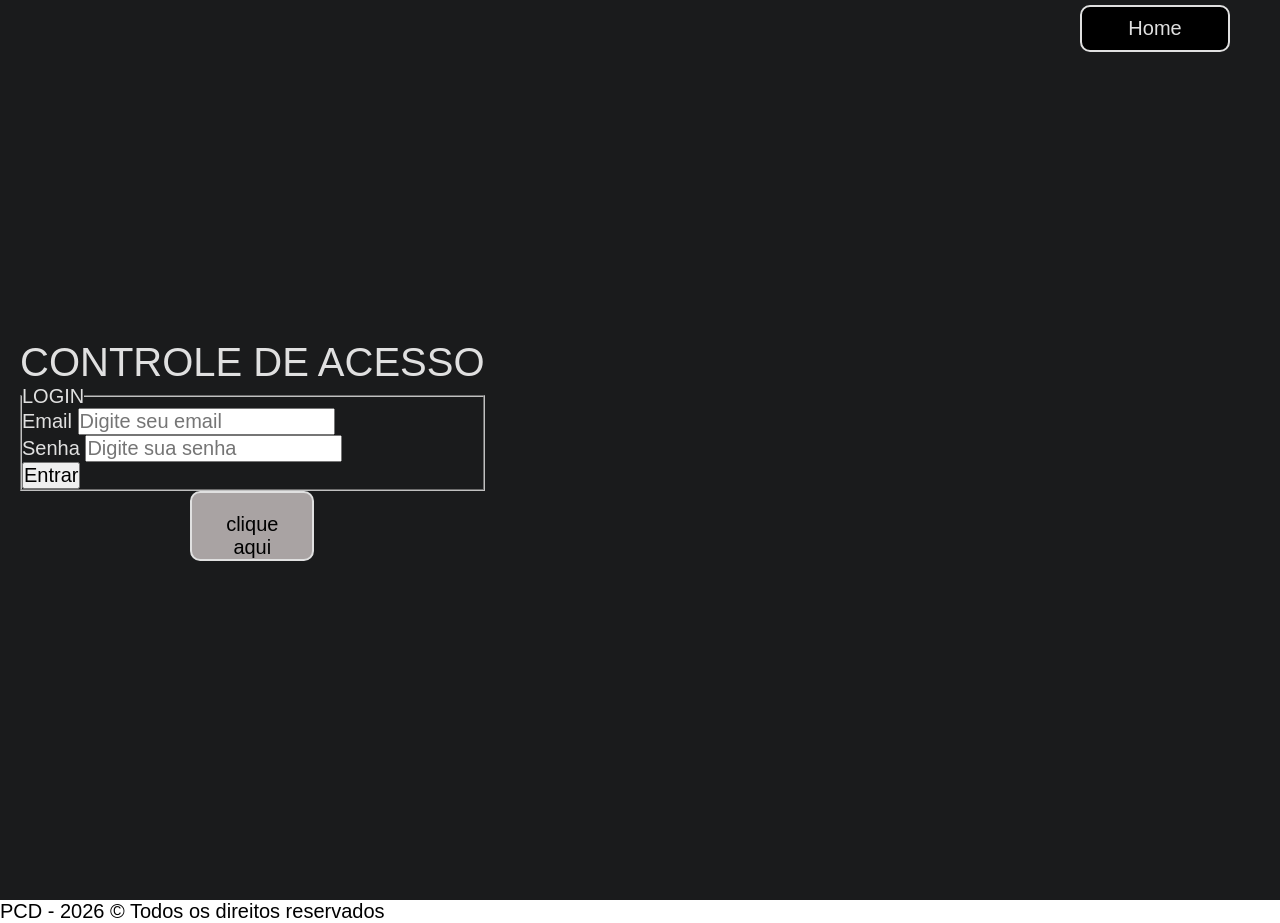
==== login.html @ 9eacec06 "feat: iniciando com Javascript e realizando declarações e converções de dados." ====
<!doctype html>
<html lang="pt-br">
    <head>
        <meta charset="UTF-8" />
        <meta name="viewport" content="width=device-width, initial-scale=1.0" />
        <title>LOGIN</title>
        <link rel="stylesheet" href="./css/main.css" />
        
        <script src="./js/script.js" defer></script>

    </head>
    
    <body>
        <header class="cabecalho">
            <nav class="cabecalho__nav">
                <ul class="cabecalho__ul">
                    <li class="cabecalho__li cabecalho__li--active">
                        <a class="cabecalho__a cabecalho__a--active" href="./index.html"
                        >Home</a
                        >
                    </li>
                </ul>
            </nav>
        </header>
        
        <main class="conteudo">
            <section class="hero">
                <div class="hero__container">
                    <h1 class="hero__title">CONTROLE DE ACESSO</h1>
                    
                    <form action="#" method="GET">
                        <input type="hidden" value="oi" name="msg">
                        <fieldset>
                            <legend>LOGIN</legend>
                    <div>
                        <label for="idEmail">Email</label>
                        <input type="email" name="email" id="idEmail" placeholder="Digite seu email" required minlength="15" maxlength="150" oninvalid="setCustomValidity('Errei')" autocomplete="current-password">
                    </div>
                    <div>
                        <label for="idSenha">Senha</label>
                        <input type="password" name="senha" id="idSenha" placeholder="Digite sua senha" required minlength="5" maxlength="30" autocomplete="current-password">
                    </div>
                    <div>

                        <button type="submit" id="btnEntrar">Entrar</button>
                    </div>
                </fieldset>
            </form>


          <a aria-label="Para se cadastrar no sistema." class="hero__btn" href="./cadastro.html">clique aqui</a>
        </div>
      </section>

    </main>
    <footer>
      <p>PCD - 2026 &copy; Todos os direitos reservados</p>
    </footer>

  </body>
</html>
---- css/main.css ----
@import url("./base.css");
@import url("./cabecalho.css");
@import url("./hero.css");
@import url("./conteudo.css");
@import url("./tratativas.css");
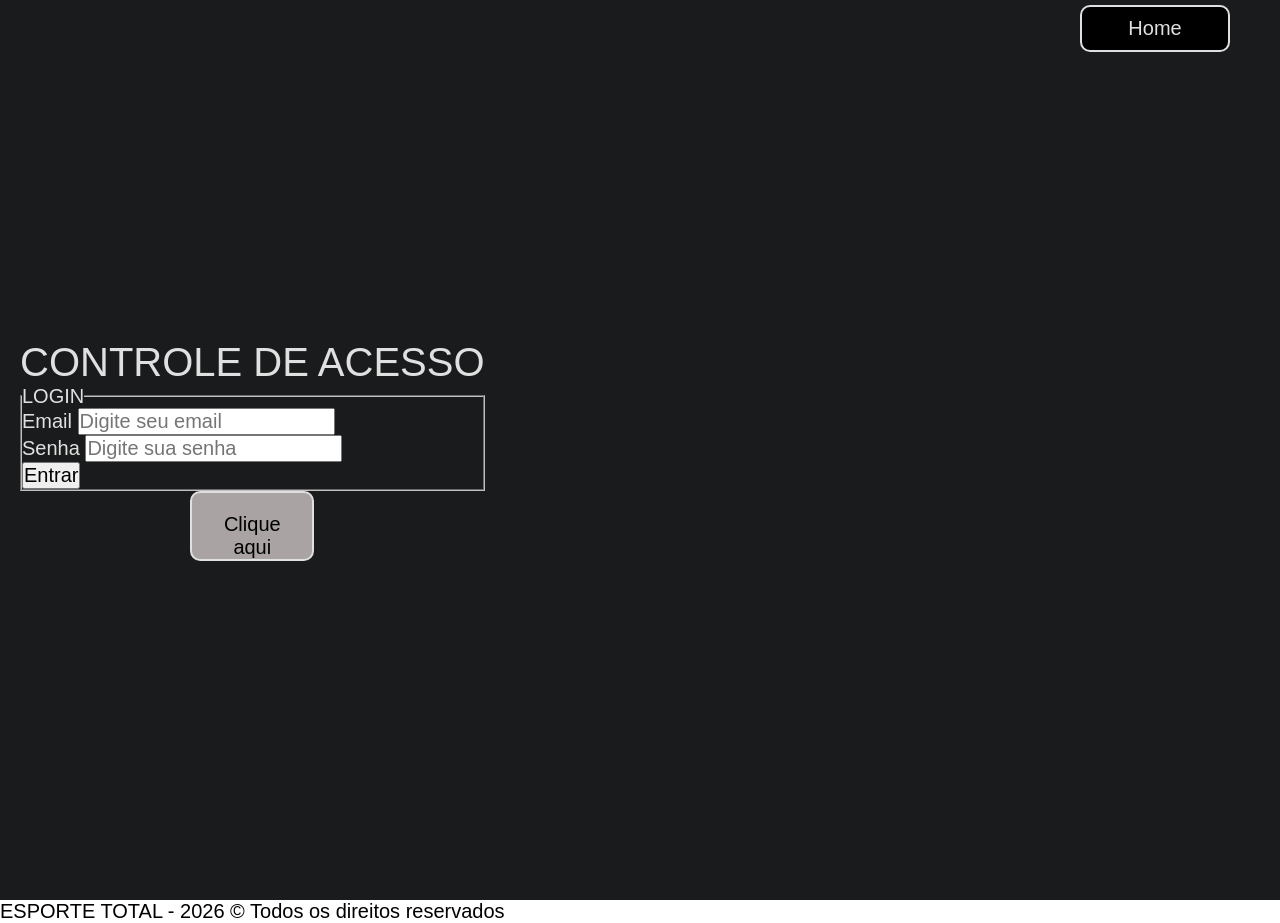
==== commit 9ccaf24c: "feat : Criado arquivo script.js e comandos iniciais do javascript" ====
--- a/login.html
+++ b/login.html
@@ -1,61 +1,67 @@
 <!doctype html>
 <html lang="pt-br">
-    <head>
-        <meta charset="UTF-8" />
-        <meta name="viewport" content="width=device-width, initial-scale=1.0" />
-        <title>LOGIN</title>
-        <link rel="stylesheet" href="./css/main.css" />
-        
-        <script src="./js/script.js" defer></script>
+  <head>
+    <meta charset="UTF-8" />
+    <meta name="viewport" content="width=device-width, initial-scale=1.0" />
+    <title>LOGIN</title>
+    <link rel="stylesheet" href="./css/main.css" />
+    
+    <script src="./js/script.js" defer></script>
 
-    </head>
-    
-    <body>
-        <header class="cabecalho">
-            <nav class="cabecalho__nav">
-                <ul class="cabecalho__ul">
-                    <li class="cabecalho__li cabecalho__li--active">
-                        <a class="cabecalho__a cabecalho__a--active" href="./index.html"
-                        >Home</a
-                        >
-                    </li>
-                </ul>
-            </nav>
-        </header>
-        
-        <main class="conteudo">
-            <section class="hero">
-                <div class="hero__container">
-                    <h1 class="hero__title">CONTROLE DE ACESSO</h1>
-                    
-                    <form action="#" method="GET">
-                        <input type="hidden" value="oi" name="msg">
-                        <fieldset>
-                            <legend>LOGIN</legend>
+  </head>
+
+  <body>
+    <!--BEM
+            B = BLOCK
+            E = ELEMENT
+            M = MODIFY
+        -->
+
+    <header class="cabecalho">
+      <nav class="cabecalho__nav">
+        <ul class="cabecalho__ul">
+          <li class="cabecalho__li cabecalho__li--active">
+            <a class="cabecalho__a cabecalho__a--active" href="./index.html"
+              >Home</a>
+         
+          </li>
+        </ul>
+      </nav>
+    </header>
+
+    <main>
+      <section class="hero">
+        <div class="hero__container">
+          <h1 class="hero__title">CONTROLE DE ACESSO</h1>
+          
+            <form action="#" method="get">
+                <input type="hidden" value="oi" name="msg">
+                <fieldset>
+                    <legend>LOGIN</legend>
                     <div>
                         <label for="idEmail">Email</label>
-                        <input type="email" name="email" id="idEmail" placeholder="Digite seu email" required minlength="15" maxlength="150" oninvalid="setCustomValidity('Errei')" autocomplete="current-password">
+                        <input type="email" name="email" id="idEmail" placeholder="Digite seu email" required minlength="15" maxlength="150" on>
                     </div>
                     <div>
                         <label for="idSenha">Senha</label>
                         <input type="password" name="senha" id="idSenha" placeholder="Digite sua senha" required minlength="5" maxlength="30" autocomplete="current-password">
                     </div>
                     <div>
-
+                        
                         <button type="submit" id="btnEntrar">Entrar</button>
                     </div>
                 </fieldset>
             </form>
-
-
-          <a aria-label="Para se cadastrar no sistema." class="hero__btn" href="./cadastro.html">clique aqui</a>
+          
+          <a aria-label="Para se cadastrar no sistema." class="hero__btn" href="./cadastro.html">Clique aqui</a>
         </div>
       </section>
 
+      
+
+      <footer>
+        <p>ESPORTE TOTAL - 2026 &copy; Todos os direitos reservados</p>
+      </footer>
     </main>
-    <footer>
-      <p>PCD - 2026 &copy; Todos os direitos reservados</p>
-    </footer>
-
   </body>
 </html>
--- a/css/main.css
+++ b/css/main.css
@@ -2,4 +2,4 @@
 @import url("./cabecalho.css");
 @import url("./hero.css");
 @import url("./conteudo.css");
-@import url("./tratativas.css");+@import url("./tratativas.css");
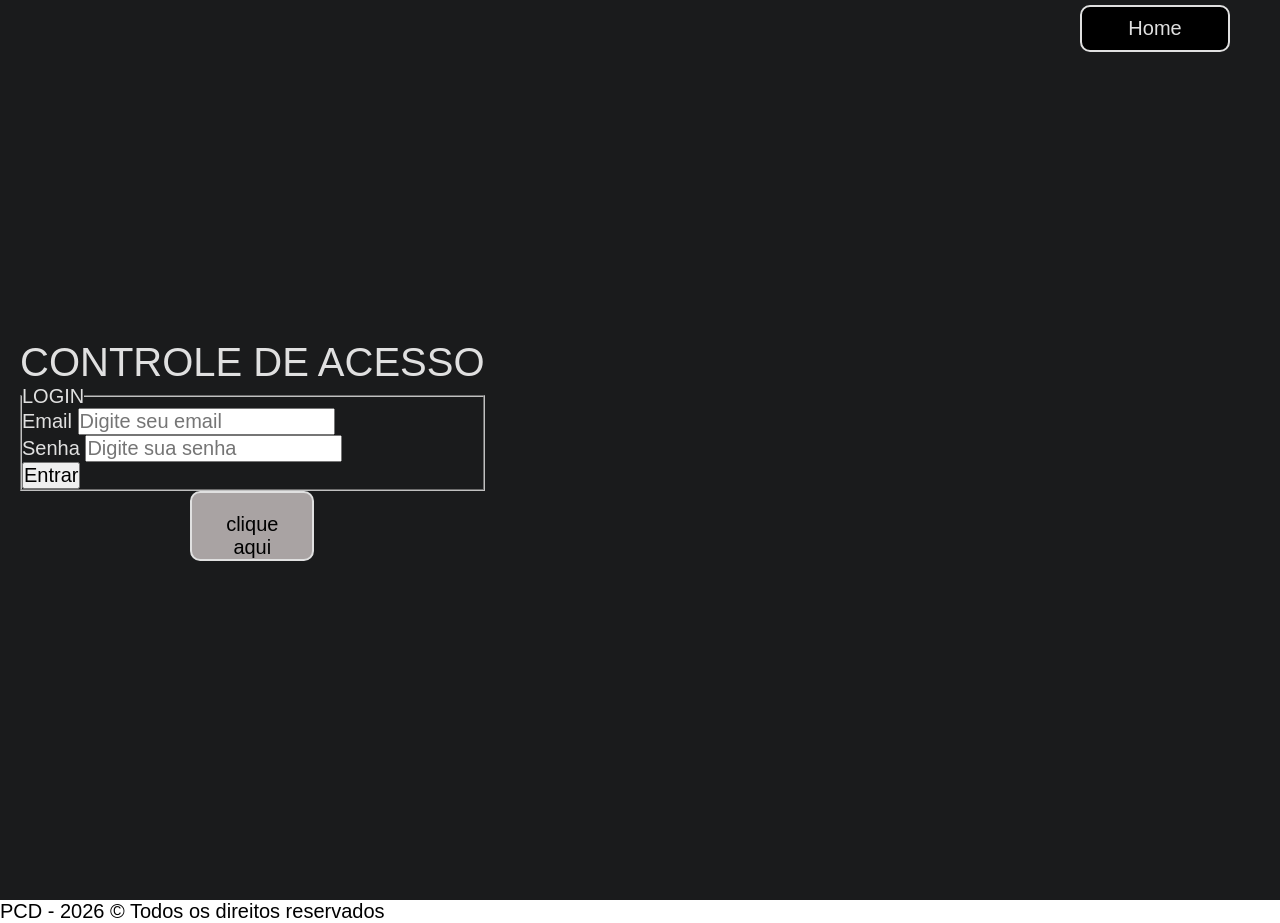
==== commit 18cc3a1a: "feat: Iniciando as ações com JS e declarações e conversões de dados." ====
--- a/login.html
+++ b/login.html
@@ -1,67 +1,61 @@
 <!doctype html>
 <html lang="pt-br">
-  <head>
-    <meta charset="UTF-8" />
-    <meta name="viewport" content="width=device-width, initial-scale=1.0" />
-    <title>LOGIN</title>
-    <link rel="stylesheet" href="./css/main.css" />
+    <head>
+        <meta charset="UTF-8" />
+        <meta name="viewport" content="width=device-width, initial-scale=1.0" />
+        <title>LOGIN</title>
+        <link rel="stylesheet" href="./css/main.css" />
+        
+        <script src="./js/script.js" defer></script>
+
+    </head>
     
-    <script src="./js/script.js" defer></script>
-
-  </head>
-
-  <body>
-    <!--BEM
-            B = BLOCK
-            E = ELEMENT
-            M = MODIFY
-        -->
-
-    <header class="cabecalho">
-      <nav class="cabecalho__nav">
-        <ul class="cabecalho__ul">
-          <li class="cabecalho__li cabecalho__li--active">
-            <a class="cabecalho__a cabecalho__a--active" href="./index.html"
-              >Home</a>
-         
-          </li>
-        </ul>
-      </nav>
-    </header>
-
-    <main>
-      <section class="hero">
-        <div class="hero__container">
-          <h1 class="hero__title">CONTROLE DE ACESSO</h1>
-          
-            <form action="#" method="get">
-                <input type="hidden" value="oi" name="msg">
-                <fieldset>
-                    <legend>LOGIN</legend>
+    <body>
+        <header class="cabecalho">
+            <nav class="cabecalho__nav">
+                <ul class="cabecalho__ul">
+                    <li class="cabecalho__li cabecalho__li--active">
+                        <a class="cabecalho__a cabecalho__a--active" href="./index.html"
+                        >Home</a
+                        >
+                    </li>
+                </ul>
+            </nav>
+        </header>
+        
+        <main class="conteudo">
+            <section class="hero">
+                <div class="hero__container">
+                    <h1 class="hero__title">CONTROLE DE ACESSO</h1>
+                    
+                    <form action="#" method="GET">
+                        <input type="hidden" value="oi" name="msg">
+                        <fieldset>
+                            <legend>LOGIN</legend>
                     <div>
                         <label for="idEmail">Email</label>
-                        <input type="email" name="email" id="idEmail" placeholder="Digite seu email" required minlength="15" maxlength="150" on>
+                        <input type="email" name="email" id="idEmail" placeholder="Digite seu email" required minlength="15" maxlength="150" oninvalid="setCustomValidity('Errei')" autocomplete="current-password">
                     </div>
                     <div>
                         <label for="idSenha">Senha</label>
                         <input type="password" name="senha" id="idSenha" placeholder="Digite sua senha" required minlength="5" maxlength="30" autocomplete="current-password">
                     </div>
                     <div>
-                        
+
                         <button type="submit" id="btnEntrar">Entrar</button>
                     </div>
                 </fieldset>
             </form>
-          
-          <a aria-label="Para se cadastrar no sistema." class="hero__btn" href="./cadastro.html">Clique aqui</a>
+
+
+          <a aria-label="Para se cadastrar no sistema." class="hero__btn" href="./cadastro.html">clique aqui</a>
         </div>
       </section>
 
-      
+    </main>
+    <footer>
+      <p>PCD - 2026 &copy; Todos os direitos reservados</p>
+    </footer>
 
-      <footer>
-        <p>ESPORTE TOTAL - 2026 &copy; Todos os direitos reservados</p>
-      </footer>
-    </main>
   </body>
 </html>
--- a/css/main.css
+++ b/css/main.css
@@ -2,4 +2,4 @@
 @import url("./cabecalho.css");
 @import url("./hero.css");
 @import url("./conteudo.css");
-@import url("./tratativas.css");
+@import url(./tratativas.css);
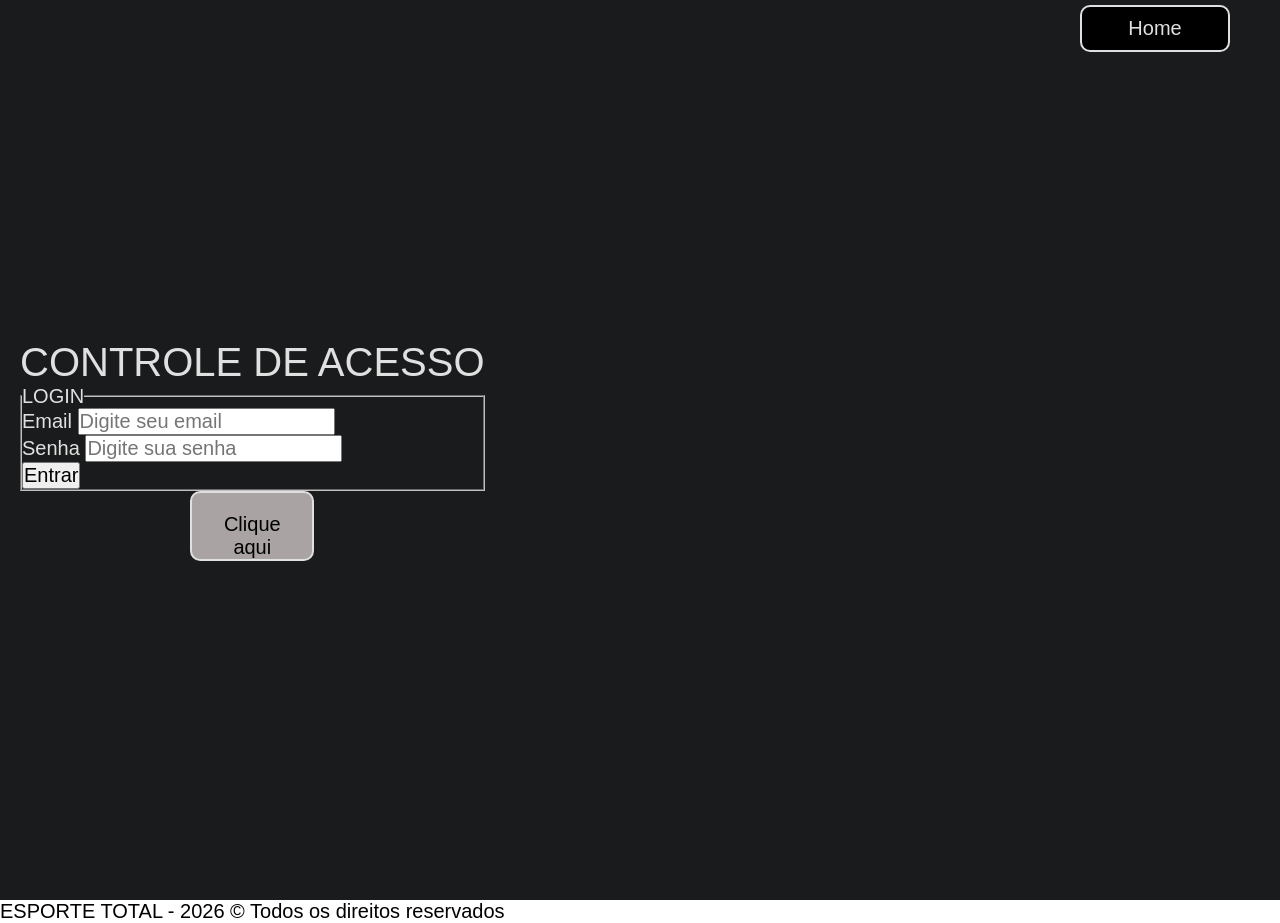
==== commit 5c4853bc: "feat : Validacoes de estrutura de decisao, manipulacao do DOM, lista de objetos e objetos simples" ====
--- a/login.html
+++ b/login.html
@@ -1,61 +1,70 @@
 <!doctype html>
 <html lang="pt-br">
-    <head>
-        <meta charset="UTF-8" />
-        <meta name="viewport" content="width=device-width, initial-scale=1.0" />
-        <title>LOGIN</title>
-        <link rel="stylesheet" href="./css/main.css" />
-        
-        <script src="./js/script.js" defer></script>
+  <head>
+    <meta charset="UTF-8" />
+    <meta name="viewport" content="width=device-width, initial-scale=1.0" />
+    <title>LOGIN</title>
+    <link rel="stylesheet" href="./css/main.css" />
+    
+    <script src="./js/script.js" defer></script>
 
-    </head>
-    
-    <body>
-        <header class="cabecalho">
-            <nav class="cabecalho__nav">
-                <ul class="cabecalho__ul">
-                    <li class="cabecalho__li cabecalho__li--active">
-                        <a class="cabecalho__a cabecalho__a--active" href="./index.html"
-                        >Home</a
-                        >
-                    </li>
-                </ul>
-            </nav>
-        </header>
-        
-        <main class="conteudo">
-            <section class="hero">
-                <div class="hero__container">
-                    <h1 class="hero__title">CONTROLE DE ACESSO</h1>
-                    
-                    <form action="#" method="GET">
-                        <input type="hidden" value="oi" name="msg">
-                        <fieldset>
-                            <legend>LOGIN</legend>
+  </head>
+
+  <body>
+    <!--BEM
+            B = BLOCK
+            E = ELEMENT
+            M = MODIFY
+        -->
+
+    <header class="cabecalho">
+      <nav class="cabecalho__nav">
+        <ul class="cabecalho__ul">
+          <li class="cabecalho__li cabecalho__li--active">
+            <a class="cabecalho__a cabecalho__a--active" href="./index.html"
+              >Home</a>
+         
+          </li>
+        </ul>
+      </nav>
+    </header>
+
+    <main>
+      <section class="hero">
+        <div class="hero__container">
+          <h1 class="hero__title">CONTROLE DE ACESSO</h1>
+          
+          <div id="msg">
+            
+          </div>
+            <form action="#" method="get">
+                <input type="hidden" value="oi" name="msg">
+                <fieldset>
+                    <legend>LOGIN</legend>
                     <div>
                         <label for="idEmail">Email</label>
-                        <input type="email" name="email" id="idEmail" placeholder="Digite seu email" required minlength="15" maxlength="150" oninvalid="setCustomValidity('Errei')" autocomplete="current-password">
+                        <input type="email" name="email" id="idEmail" placeholder="Digite seu email" required minlength="15" maxlength="150" on oninvalid="setCustomValidity('Errei')" autocomplete="current-password">
                     </div>
                     <div>
                         <label for="idSenha">Senha</label>
                         <input type="password" name="senha" id="idSenha" placeholder="Digite sua senha" required minlength="5" maxlength="30" autocomplete="current-password">
                     </div>
                     <div>
-
+                        
                         <button type="submit" id="btnEntrar">Entrar</button>
                     </div>
                 </fieldset>
             </form>
-
-
-          <a aria-label="Para se cadastrar no sistema." class="hero__btn" href="./cadastro.html">clique aqui</a>
+          
+          <a aria-label="Para se cadastrar no sistema." class="hero__btn" href="./cadastro.html">Clique aqui</a>
         </div>
       </section>
 
+      
+
+      <footer>
+        <p>ESPORTE TOTAL - 2026 &copy; Todos os direitos reservados</p>
+      </footer>
     </main>
-    <footer>
-      <p>PCD - 2026 &copy; Todos os direitos reservados</p>
-    </footer>
-
   </body>
 </html>
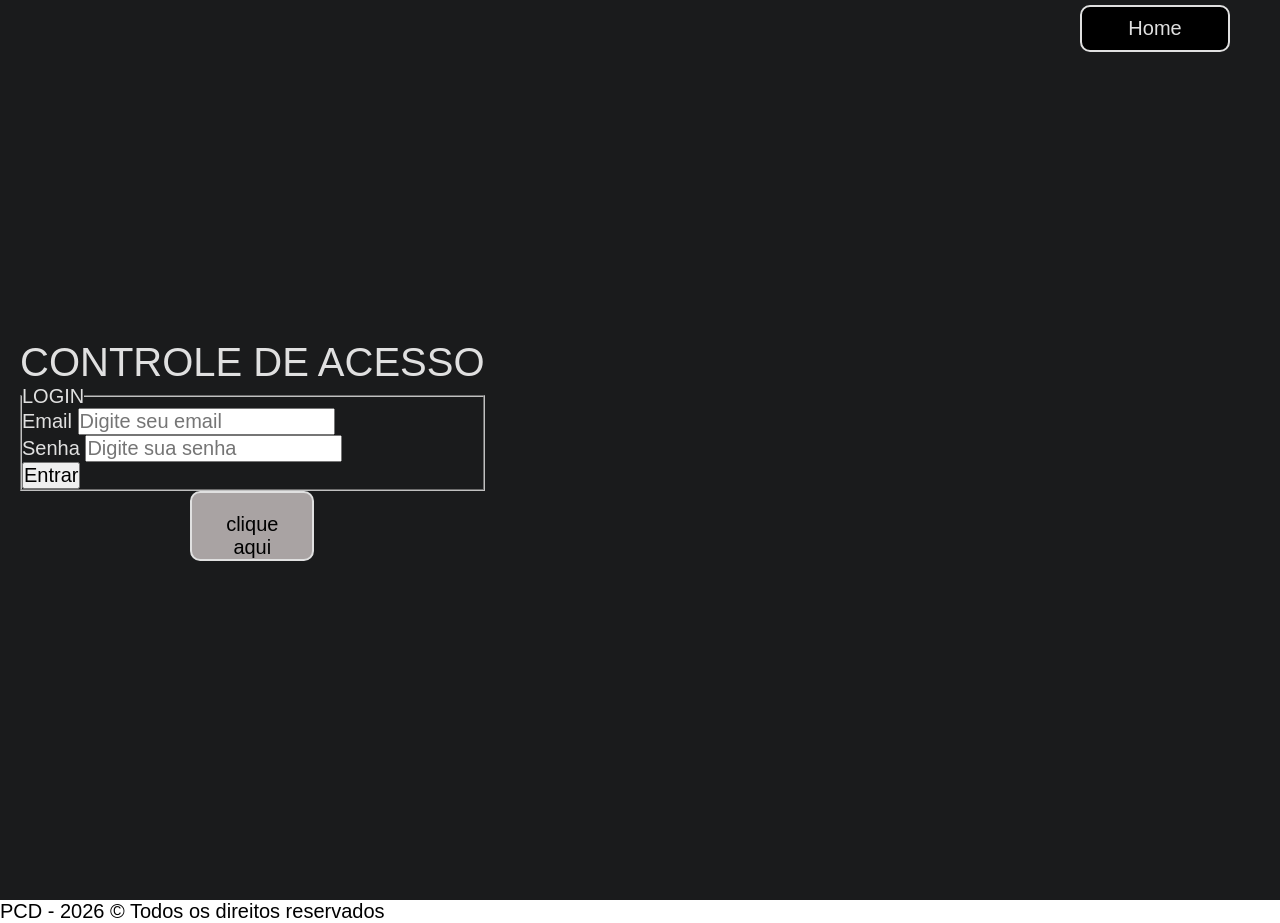
==== commit 8e744495: "feat: implementando user login com feedbacks" ====
--- a/login.html
+++ b/login.html
@@ -1,70 +1,61 @@
 <!doctype html>
 <html lang="pt-br">
-  <head>
-    <meta charset="UTF-8" />
-    <meta name="viewport" content="width=device-width, initial-scale=1.0" />
-    <title>LOGIN</title>
-    <link rel="stylesheet" href="./css/main.css" />
-    
-    <script src="./js/script.js" defer></script>
+    <head>
+        <meta charset="UTF-8" />
+        <meta name="viewport" content="width=device-width, initial-scale=1.0" />
+        <title>LOGIN</title>
+        <link rel="stylesheet" href="./css/main.css" />
+        
+        <script src="./js/script.js" defer></script>
 
-  </head>
-
-  <body>
-    <!--BEM
-            B = BLOCK
-            E = ELEMENT
-            M = MODIFY
-        -->
-
-    <header class="cabecalho">
-      <nav class="cabecalho__nav">
-        <ul class="cabecalho__ul">
-          <li class="cabecalho__li cabecalho__li--active">
-            <a class="cabecalho__a cabecalho__a--active" href="./index.html"
-              >Home</a>
-         
-          </li>
-        </ul>
-      </nav>
-    </header>
-
-    <main>
-      <section class="hero">
-        <div class="hero__container">
-          <h1 class="hero__title">CONTROLE DE ACESSO</h1>
-          
-          <div id="msg">
-            
-          </div>
-            <form action="#" method="get">
-                <input type="hidden" value="oi" name="msg">
-                <fieldset>
-                    <legend>LOGIN</legend>
+    </head>
+     
+    <body>
+        <header class="cabecalho">
+            <nav class="cabecalho__nav">
+                <ul class="cabecalho__ul">
+                    <li class="cabecalho__li cabecalho__li--active">
+                        <a class="cabecalho__a cabecalho__a--active" href="./index.html"
+                        >Home</a
+                        >
+                    </li>
+                </ul>
+            </nav>
+        </header>
+        
+        <main class="conteudo">
+            <section class="hero">
+                <div class="hero__container">
+                    <h1 class="hero__title">CONTROLE DE ACESSO</h1>
+                    
+                    <form action="#" method="GET">
+                        <input type="hidden" value="oi" name="msg">
+                        <fieldset>
+                            <legend>LOGIN</legend>
                     <div>
                         <label for="idEmail">Email</label>
-                        <input type="email" name="email" id="idEmail" placeholder="Digite seu email" required minlength="15" maxlength="150" on oninvalid="setCustomValidity('Errei')" autocomplete="current-password">
+                        <input type="email" name="email" id="idEmail" placeholder="Digite seu email" required minlength="15" maxlength="150" oninvalid="setCustomValidity('Errei')" autocomplete="current-password">
                     </div>
                     <div>
                         <label for="idSenha">Senha</label>
                         <input type="password" name="senha" id="idSenha" placeholder="Digite sua senha" required minlength="5" maxlength="30" autocomplete="current-password">
                     </div>
                     <div>
-                        
+
                         <button type="submit" id="btnEntrar">Entrar</button>
                     </div>
                 </fieldset>
             </form>
-          
-          <a aria-label="Para se cadastrar no sistema." class="hero__btn" href="./cadastro.html">Clique aqui</a>
+
+
+          <a aria-label="Para se cadastrar no sistema." class="hero__btn" href="./cadastro.html">clique aqui</a>
         </div>
       </section>
 
-      
+    </main>
+    <footer>
+      <p>PCD - 2026 &copy; Todos os direitos reservados</p>
+    </footer>
 
-      <footer>
-        <p>ESPORTE TOTAL - 2026 &copy; Todos os direitos reservados</p>
-      </footer>
-    </main>
   </body>
 </html>
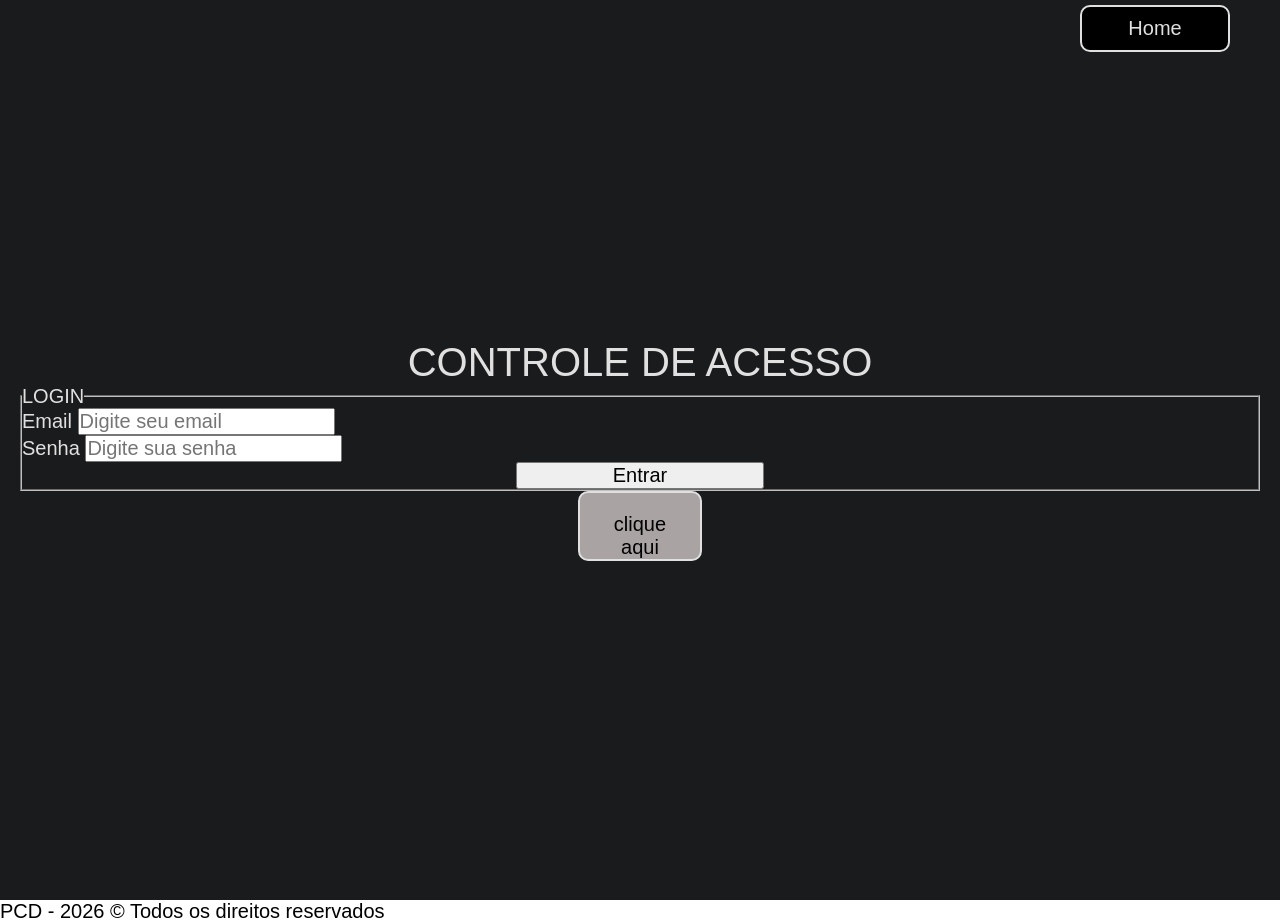
==== commit aba17b40: "Refactor Signed-off-by: alecarlosjesus <profalexandre.jesus@email.com.br>" ====
--- a/login.html
+++ b/login.html
@@ -27,12 +27,16 @@
             <section class="hero">
                 <div class="hero__container">
                     <h1 class="hero__title">CONTROLE DE ACESSO</h1>
-                    
+
+                    <div id="msg">
+                        
+                    </div>
+
                     <form action="#" method="GET">
                         <input type="hidden" value="oi" name="msg">
                         <fieldset>
                             <legend>LOGIN</legend>
-                    <div>
+                    <div> 
                         <label for="idEmail">Email</label>
                         <input type="email" name="email" id="idEmail" placeholder="Digite seu email" required minlength="15" maxlength="150" oninvalid="setCustomValidity('Errei')" autocomplete="current-password">
                     </div>
@@ -58,4 +62,4 @@
     </footer>
 
   </body>
-</html>
+</html>
